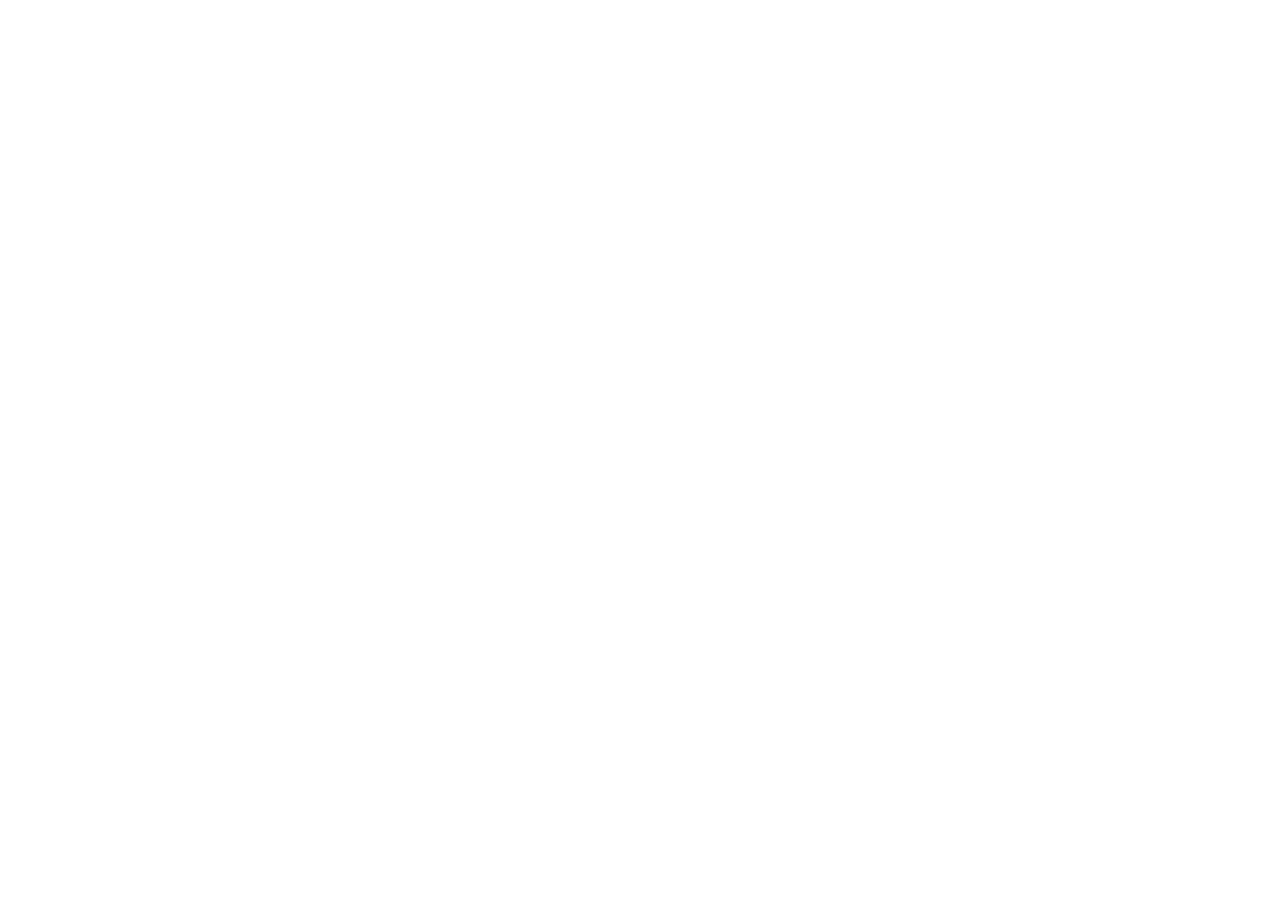
==== src/index.html @ 59cc9151 "all files" ====
﻿<!DOCTYPE html>
<html ng-app="app">
<head>
    <meta charset="utf-8" />
    <title>AngularJS User Registration and Login Example</title>
    <link rel="stylesheet" href="//netdna.bootstrapcdn.com/bootstrap/3.1.1/css/bootstrap.min.css" />
    <link href="app-content/app.css" rel="stylesheet" />
</head>
<body>

        <div class="container">
            <!-- As a link -->
            <div class="col-sm-12">
                <div ng-class="{ 'alert': flash, 'alert-success': flash.type === 'success', 'alert-danger': flash.type === 'error' }" ng-if="flash" ng-bind="flash.message"></div>
                <div ng-view></div>
            </div>
        </div>
    
    

    <script src="//code.jquery.com/jquery-3.1.1.min.js"></script>
    <script src="//code.angularjs.org/1.6.0/angular.min.js"></script>
    <script src="//code.angularjs.org/1.6.0/angular-route.min.js"></script>
    <script src="//code.angularjs.org/1.6.0/angular-cookies.min.js"></script>
    <script src="https://maxcdn.bootstrapcdn.com/bootstrap/3.1.1/js/bootstrap.min.js"></script>

    <script src="app.js"></script>
    <script src="app-services/authentication.service.js"></script>
    <script src="app-services/flash.service.js"></script>
    <script src="app-services/ships.service.js"></script>
    <script src="app-services/user.service.local-storage.js"></script>
    <script src="login/login.controller.js"></script>
    <script src="register/register.controller.js"></script>
    <script src="ships/ships.controller.js"></script>
    <script src="ships/starships-list/starships-list.component.js"></script>
    <script src="ships/starships-list/starship/starship.component.js"></script>
</body>
</html>
---- src/app-content/app.css ----
﻿a {
    cursor: pointer;
}

.ship .panel-body img {
    max-width: 100%;
    object-fit: cover;
}

.container {
    width: 100%; 
}

@media (min-width: 992px) and (max-width: 1200px){
    .panel-heading {
        min-height: 72px;
        height: 58px;
    }
}

@media (min-width: 992px){
    .container {
        width: 750px; 
    }
}
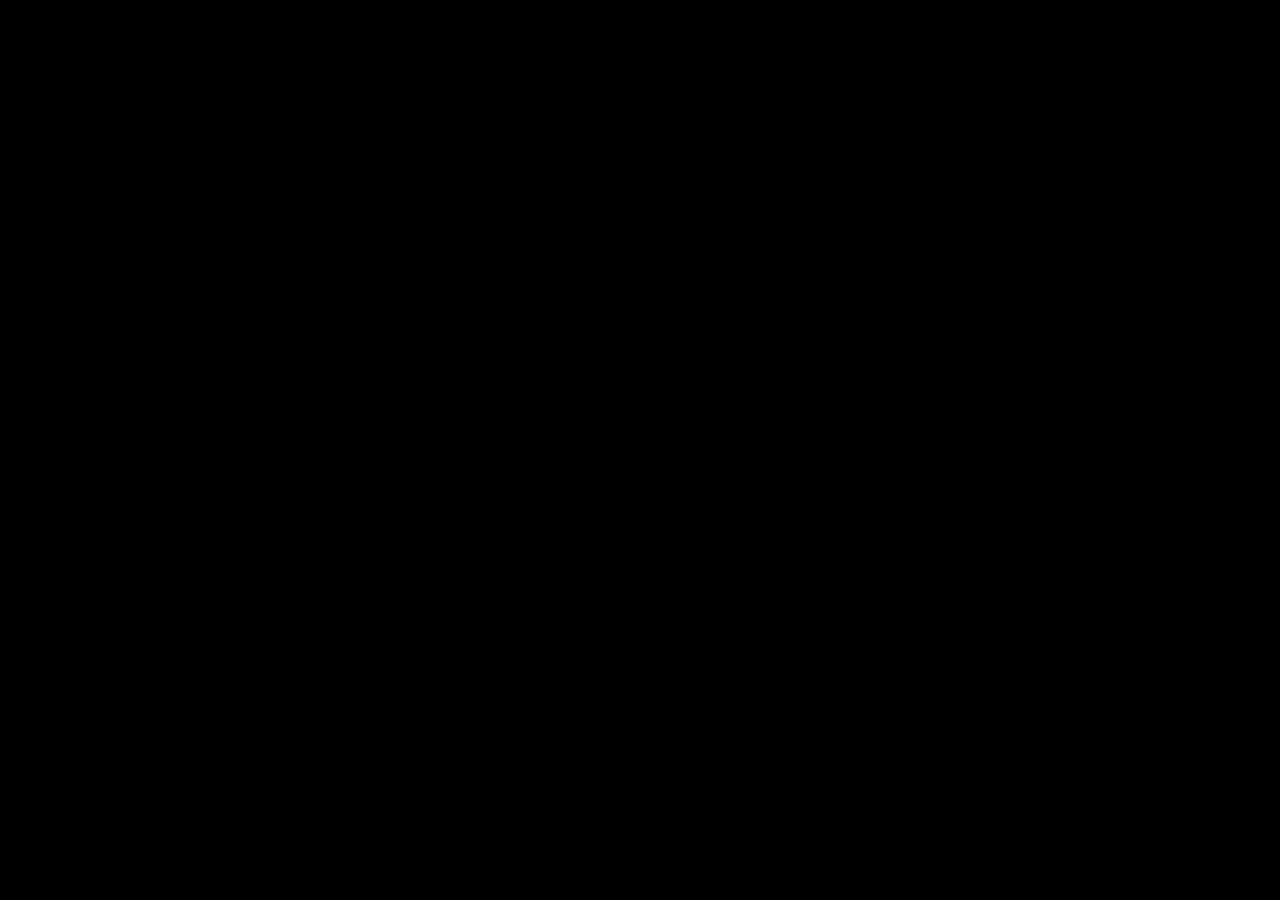
==== commit 2e8349a6: "FilmService, PilotService, refactor styling, ship_info controller" ====
--- a/src/index.html
+++ b/src/index.html
@@ -7,10 +7,9 @@
     <link href="app-content/app.css" rel="stylesheet" />
 </head>
 <body>
-
         <div class="container">
             <!-- As a link -->
-            <div class="col-sm-12">
+            <div >
                 <div ng-class="{ 'alert': flash, 'alert-success': flash.type === 'success', 'alert-danger': flash.type === 'error' }" ng-if="flash" ng-bind="flash.message"></div>
                 <div ng-view></div>
             </div>
@@ -28,10 +27,13 @@
     <script src="app-services/authentication.service.js"></script>
     <script src="app-services/flash.service.js"></script>
     <script src="app-services/ships.service.js"></script>
+    <script src="app-services/films.service.js"></script>
+    <script src="app-services/pilots.service.js"></script>
     <script src="app-services/user.service.local-storage.js"></script>
     <script src="login/login.controller.js"></script>
     <script src="register/register.controller.js"></script>
     <script src="ships/ships.controller.js"></script>
+    <script src="ships/starship-info/starship-info.controller.js"></script>
     <script src="ships/starships-list/starships-list.component.js"></script>
     <script src="ships/starships-list/starship/starship.component.js"></script>
 </body>
--- a/src/app-content/app.css
+++ b/src/app-content/app.css
@@ -1,10 +1,108 @@
-﻿a {
+﻿@font-face {
+    font-family: 'jedi-outline';
+    src: url('./fonts/Starjhol.ttf'); /* IE9 Compat Modes */
+}
+
+@font-face {
+    font-family: 'jedi';
+    src: url('./fonts/Starjedi.ttf'); /* IE9 Compat Modes */
+}
+
+body {
+    background: url(http://www.script-tutorials.com/demos/360/images/stars.png) top center #000;
+}
+
+a {
     cursor: pointer;
 }
+.header {
+    z-index: 10;
+    height: 200px;
+}
+h1{
+    font-family: jedi-outline;
+    font-size: 4em;
+    color: #FFEE58;
+}
 
-.ship .panel-body img {
+h3{
+    font-family: jedi-outline;
+    font-size: 2em;
+    color: #FFEE58;
+}
+.logo {
+    text-align: center;
+}
+.logo .title {
+    font-family: jedi-outline;
+    font-size: 4em;
+    color: #FFEE58;
+}
+.logo .subtitle {
+    font-family: jedi-outline;
+    font-size: 0.75em;
+    margin-top: -1em;
+    margin-bottom: -2em;
+    color: white;
+}
+
+
+.ships starship:nth-child(5n) {
+    width: 50%;
+}
+
+.panel {
+    background: transparent;
+}
+.panel-default {
+    border: 0;
+}
+.panel-body {
+    padding: 15px 0px;
+}
+
+.ship .panel-img{
+    max-height: 500px;
+}
+.ship .panel-img img {
+    cursor: pointer;
+    width:  100%;
+    height: 400px;
+}
+
+
+.ship .panel-body a {
+    font-family: jedi-outline;
+    text-decoration: none;
+    color: #FFEE58;
+    font-weight: bold;
+    width: 100%;
+    font-size: 18px;
+    text-overflow: ellipsis;
+    overflow: hidden;
+    white-space: nowrap;
+    line-height: 1.3;
+}
+
+#starship-info{
+    font-family: jedi;
+}
+#starship-info span{
+    color: #FFEE58;
+}
+#starship-img img {
     max-width: 100%;
-    object-fit: cover;
+}
+.return-button {
+    font-family: jedi;
+    text-decoration: none;
+    font-size: 12px;
+    color: #FFEE58;
+}
+
+.return-button:hover {
+    text-decoration: none;
+    color: #FFEE58;
 }
 
 .container {
@@ -19,7 +117,13 @@
 }
 
 @media (min-width: 992px){
-    .container {
-        width: 750px; 
+    section{
+        padding: 0px 20px 0 50px;
+    }
+}
+
+@media (min-width: 768px){
+    section{
+        padding: 0px 20px 0 30px;
     }
 }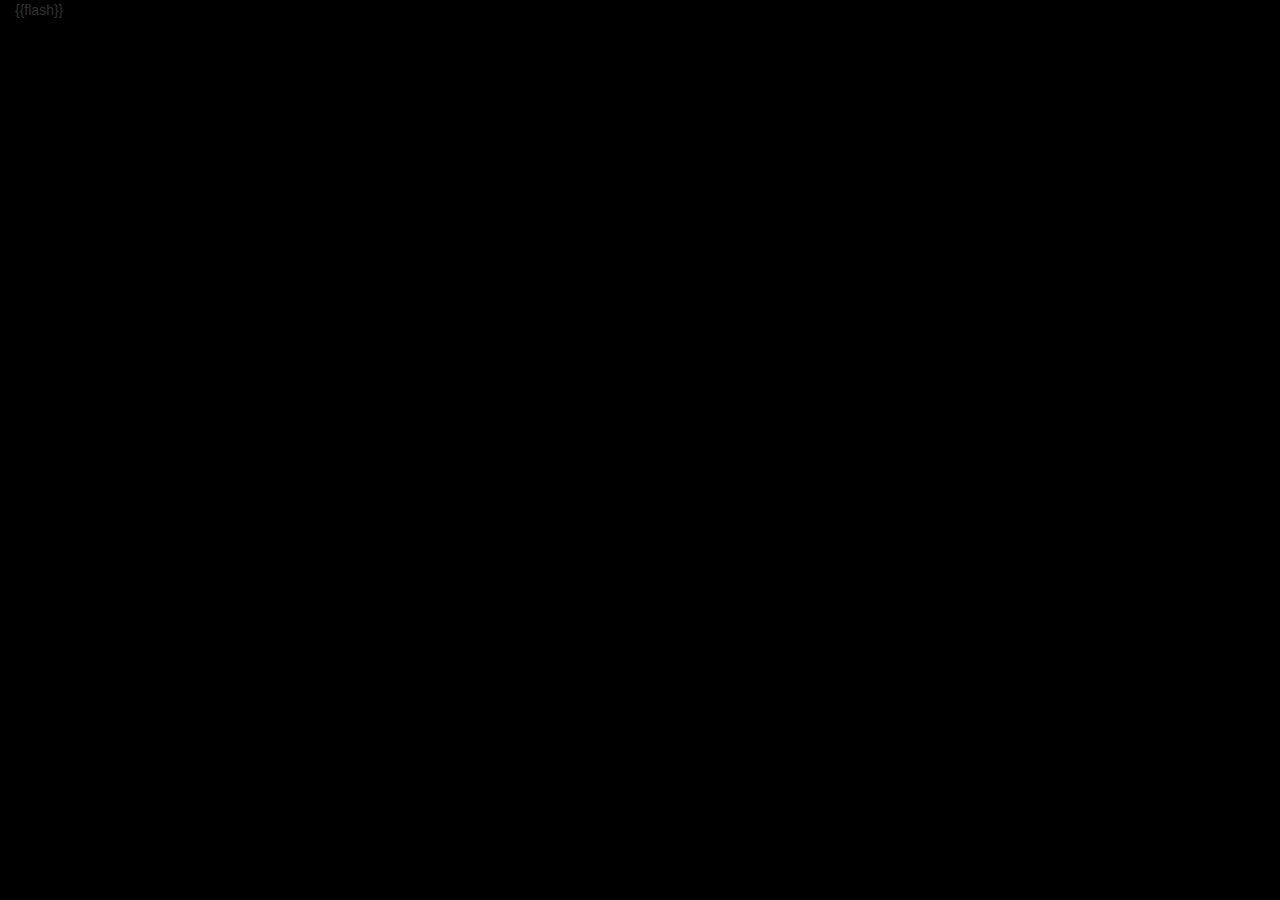
==== commit bd6f333b: "fixed a bug that did not allow to calculate well the minutes of the cache" ====
--- a/src/index.html
+++ b/src/index.html
@@ -2,7 +2,7 @@
 <html ng-app="app">
 <head>
     <meta charset="utf-8" />
-    <title>AngularJS User Registration and Login Example</title>
+    <title>Massimo Wars</title>
     <link rel="stylesheet" href="//netdna.bootstrapcdn.com/bootstrap/3.1.1/css/bootstrap.min.css" />
     <link href="app-content/app.css" rel="stylesheet" />
 </head>
@@ -10,6 +10,7 @@
         <div class="container">
             <!-- As a link -->
             <div >
+                {{flash}}
                 <div ng-class="{ 'alert': flash, 'alert-success': flash.type === 'success', 'alert-danger': flash.type === 'error' }" ng-if="flash" ng-bind="flash.message"></div>
                 <div ng-view></div>
             </div>
--- a/src/app-content/app.css
+++ b/src/app-content/app.css
@@ -25,6 +25,12 @@
     color: #FFEE58;
 }
 
+h2{
+    font-family: jedi-outline;
+    font-size: 3em;
+    color: #FFEE58;
+} 
+
 h3{
     font-family: jedi-outline;
     font-size: 2em;
@@ -50,7 +56,17 @@
 .ships starship:nth-child(5n) {
     width: 50%;
 }
+starship {
+    margin-bottom: 10px;
+}
+starship:hover{
+    box-shadow: 0 0 11px #FFEE58; 
+    transform: scale(1.01);
+}
 
+.box-wars{
+    box-shadow: 0 0 11px #FFEE58; 
+}
 .panel {
     background: transparent;
 }
@@ -62,6 +78,7 @@
 }
 
 .ship .panel-img{
+    margin-top: 5px;
     max-height: 500px;
 }
 .ship .panel-img img {
@@ -93,18 +110,57 @@
 #starship-img img {
     max-width: 100%;
 }
+h6{
+    font-family: jedi;
+    font-size: 12px;
+    color: #FFEE58;
+}
 .return-button {
     font-family: jedi;
     text-decoration: none;
     font-size: 12px;
     color: #FFEE58;
+    border-color: #FFEE58!important;
+    border-radius: 5px!important;
+    background-color: transparent!important;
 }
 
 .return-button:hover {
     text-decoration: none;
     color: #FFEE58;
 }
+.related_info{
+    max-width: none;
+    width: calc(25% - 20px);
+    position: relative;
+    display: inline-block;
+    margin-right: 20px;
+}
+.related_info img{
+    width: 100%;
+    height: auto;
+}
 
+.flex-row{
+    display: flex;
+    justify-content: center;
+    align-items: center;
+}
+
+#login-box {
+    padding: 0px 10px 10px 10px;
+}
+
+.form-wars label, span{
+    font-family: jedi;
+}
+
+.alert{
+    margin-top: 20px;
+    font-family: jedi;
+    border-color: #FFEE58;
+    background-color: transparent;
+}
 .container {
     width: 100%; 
 }
@@ -120,10 +176,19 @@
     section{
         padding: 0px 20px 0 50px;
     }
+    
+}
+
+@media (max-width: 768px){
+    .ships starship:nth-child(5n) {
+        width: 100%;
+    }
+    
 }
 
 @media (min-width: 768px){
     section{
         padding: 0px 20px 0 30px;
     }
+    
 }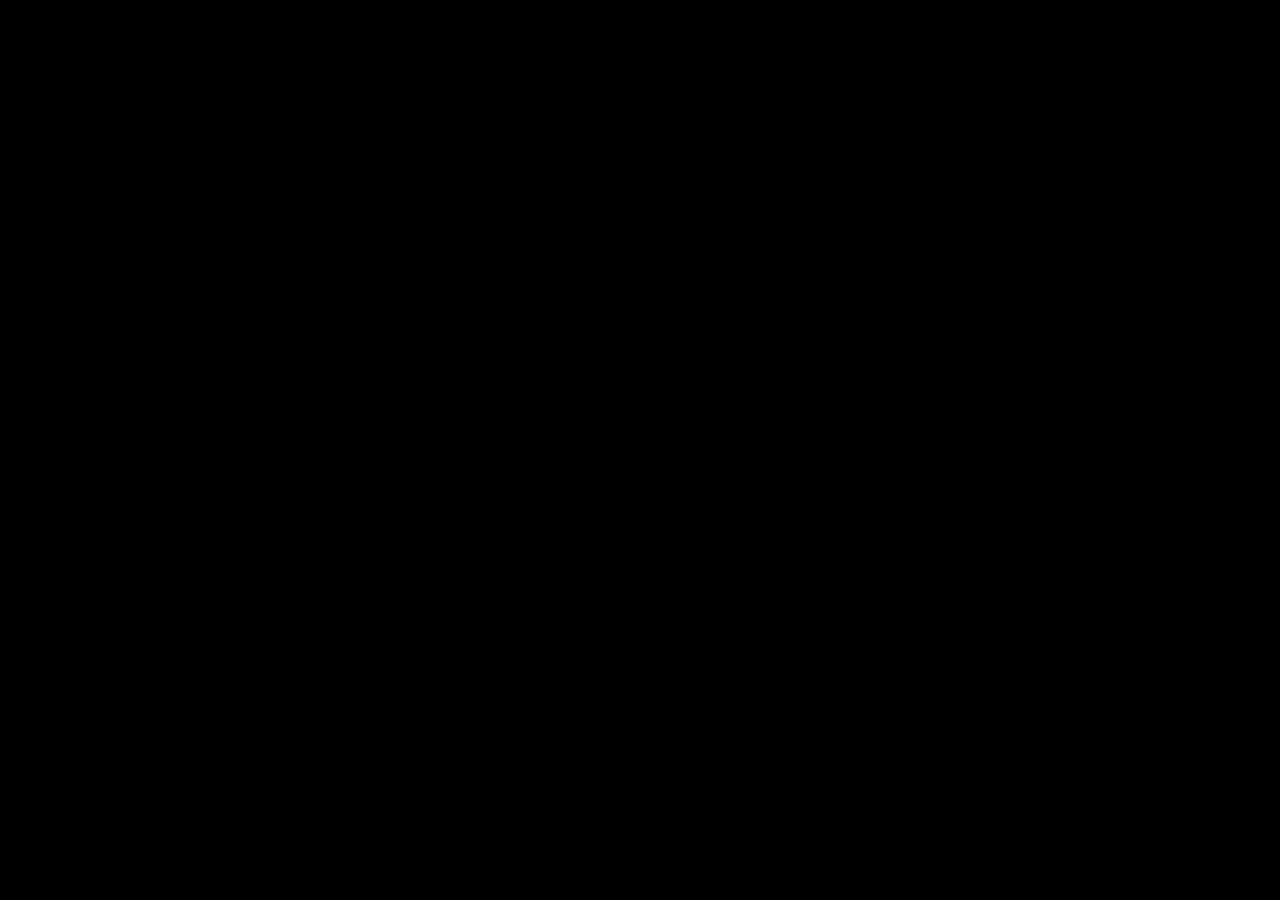
==== commit 2335db41: "fixed a visual bug, and change some styles of the list of ships" ====
--- a/src/index.html
+++ b/src/index.html
@@ -10,7 +10,6 @@
         <div class="container">
             <!-- As a link -->
             <div >
-                {{flash}}
                 <div ng-class="{ 'alert': flash, 'alert-success': flash.type === 'success', 'alert-danger': flash.type === 'error' }" ng-if="flash" ng-bind="flash.message"></div>
                 <div ng-view></div>
             </div>
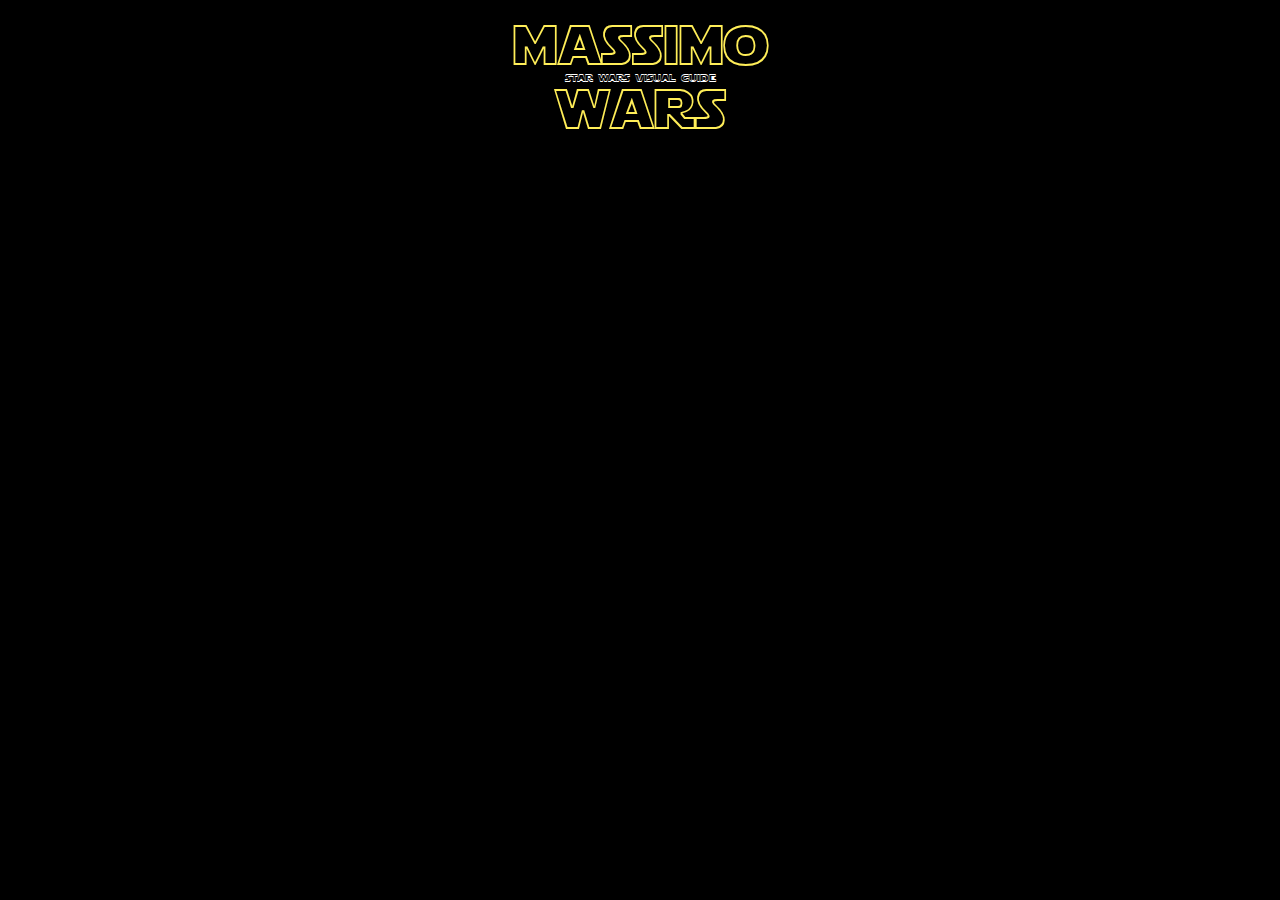
==== commit 4273f1f3: "starting with menu component" ====
--- a/src/index.html
+++ b/src/index.html
@@ -7,7 +7,16 @@
     <link href="app-content/app.css" rel="stylesheet" />
 </head>
 <body>
+        
         <div class="container">
+            <header>
+                <menu ng-if="globals.currentUser"></menu> 
+                <div class="logo">
+                    <div class="title">massimo</div>
+                    <div class="subtitle">star wars visual guide</div>
+                    <div class="title">wars</div>
+                </div>
+            </header>
             <!-- As a link -->
             <div >
                 <div ng-class="{ 'alert': flash, 'alert-success': flash.type === 'success', 'alert-danger': flash.type === 'error' }" ng-if="flash" ng-bind="flash.message"></div>
@@ -35,6 +44,7 @@
     <script src="ships/ships.controller.js"></script>
     <script src="ships/starship-info/starship-info.controller.js"></script>
     <script src="ships/starships-list/starships-list.component.js"></script>
+    <script src="menu/menu.component.js"></script>
     <script src="ships/starships-list/starship/starship.component.js"></script>
 </body>
 </html>--- a/src/app-content/app.css
+++ b/src/app-content/app.css
@@ -161,6 +161,22 @@
     border-color: #FFEE58;
     background-color: transparent;
 }
+menu{
+    padding: 0px;
+    position: absolute;
+    width: 33%;
+}
+
+.nav-wars{
+    background-color: transparent;
+    border: 0px!important;
+    font-family: jedi;
+    
+}
+.nav-wars  li a{
+    color: #FFEE58!important;
+}
+
 .container {
     width: 100%; 
 }
@@ -183,7 +199,9 @@
     .ships starship:nth-child(5n) {
         width: 100%;
     }
-    
+    menu{
+        width: 10%;
+    }
 }
 
 @media (min-width: 768px){
